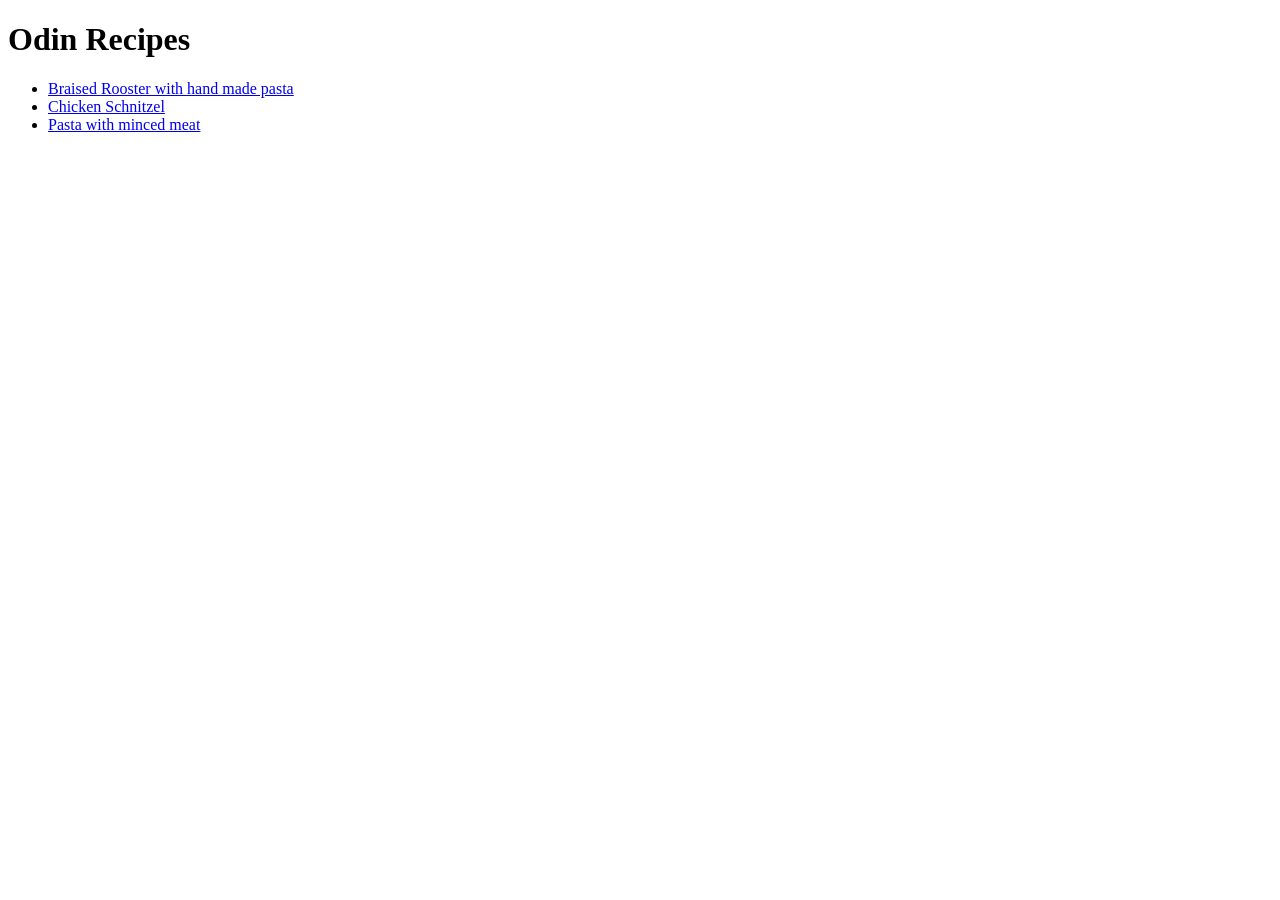
==== index.html @ 231b857a "Added the recipes and their corresponding images Added 3 recipes that i like along with their images" ====
<!DOCTYPE html>
<html lang="en">
<head>
    <meta charset="UTF-8">
    <meta name="viewport" content="width=device-width, initial-scale=1.0">
    <title>Document</title>
</head>
<body>
    <h1>Odin Recipes</h1>
    <ul>
        <li><a href="recipes/braised_rooster.html">Braised Rooster with hand made pasta</a></li>
        <li><a href="recipes/chicken_schnitzel.html">Chicken Schnitzel</a></li>
        <li><a href="recipes/pasta_with_minced_meat.html">Pasta with minced meat</a></li>
    </ul>
</body>
</html>
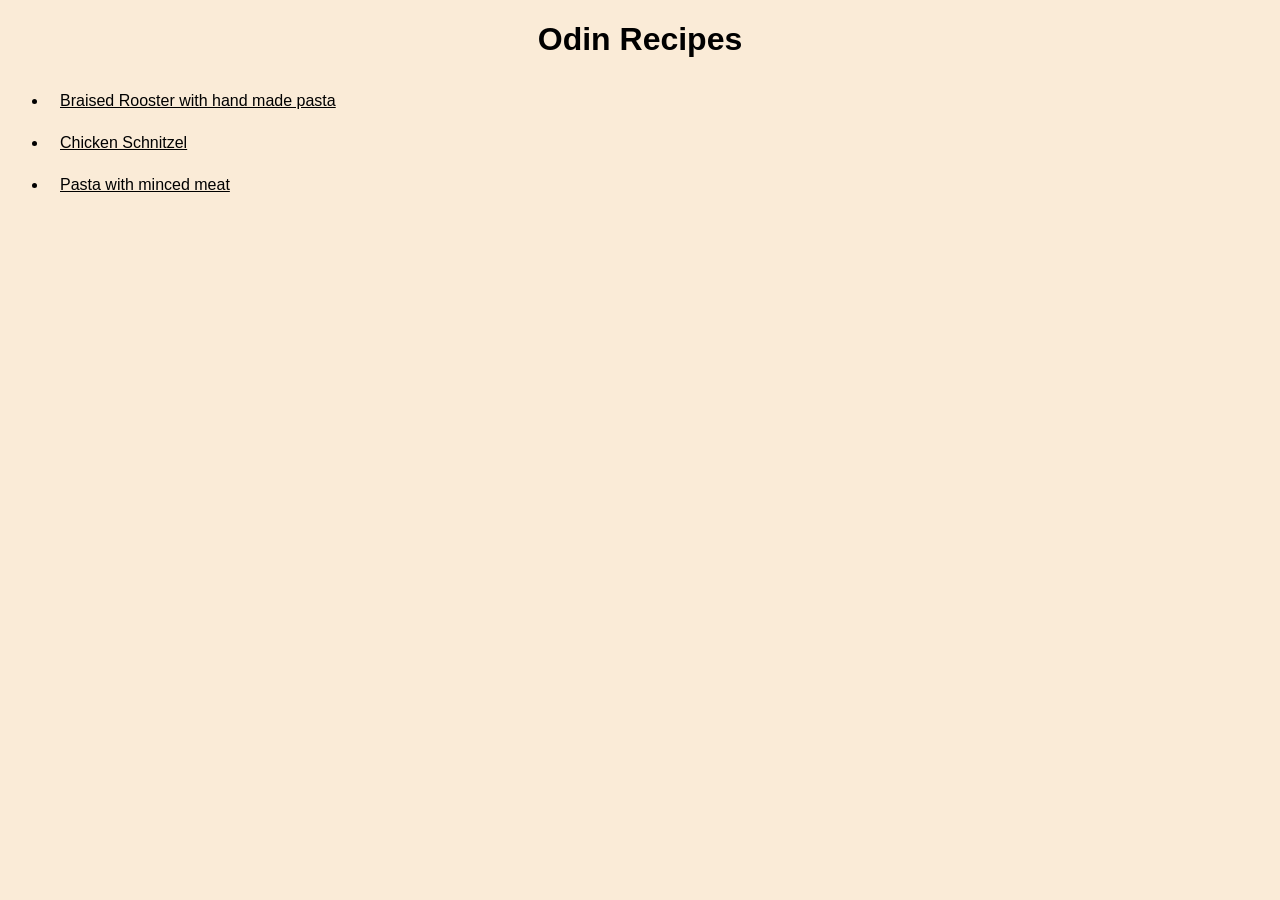
==== commit 57256fce: "Added a style.css file I added styling to the recipes and the home page" ====
--- a/index.html
+++ b/index.html
@@ -3,6 +3,7 @@
 <head>
     <meta charset="UTF-8">
     <meta name="viewport" content="width=device-width, initial-scale=1.0">
+    <link rel="stylesheet" href="style.css">
     <title>Document</title>
 </head>
 <body>
--- a/style.css
+++ b/style.css
@@ -0,0 +1,28 @@
+*{
+    font-family:Arial, Helvetica, sans-serif;
+}
+
+body{
+    background-color:antiquewhite;
+}
+
+h1{
+    text-align: center;
+}
+
+ul{
+    display: block;
+}
+
+li{
+    padding: 12px;
+}
+
+a{
+    color: black;
+}
+
+.home{
+    margin: 0 auto;
+    text-align: center;
+}
